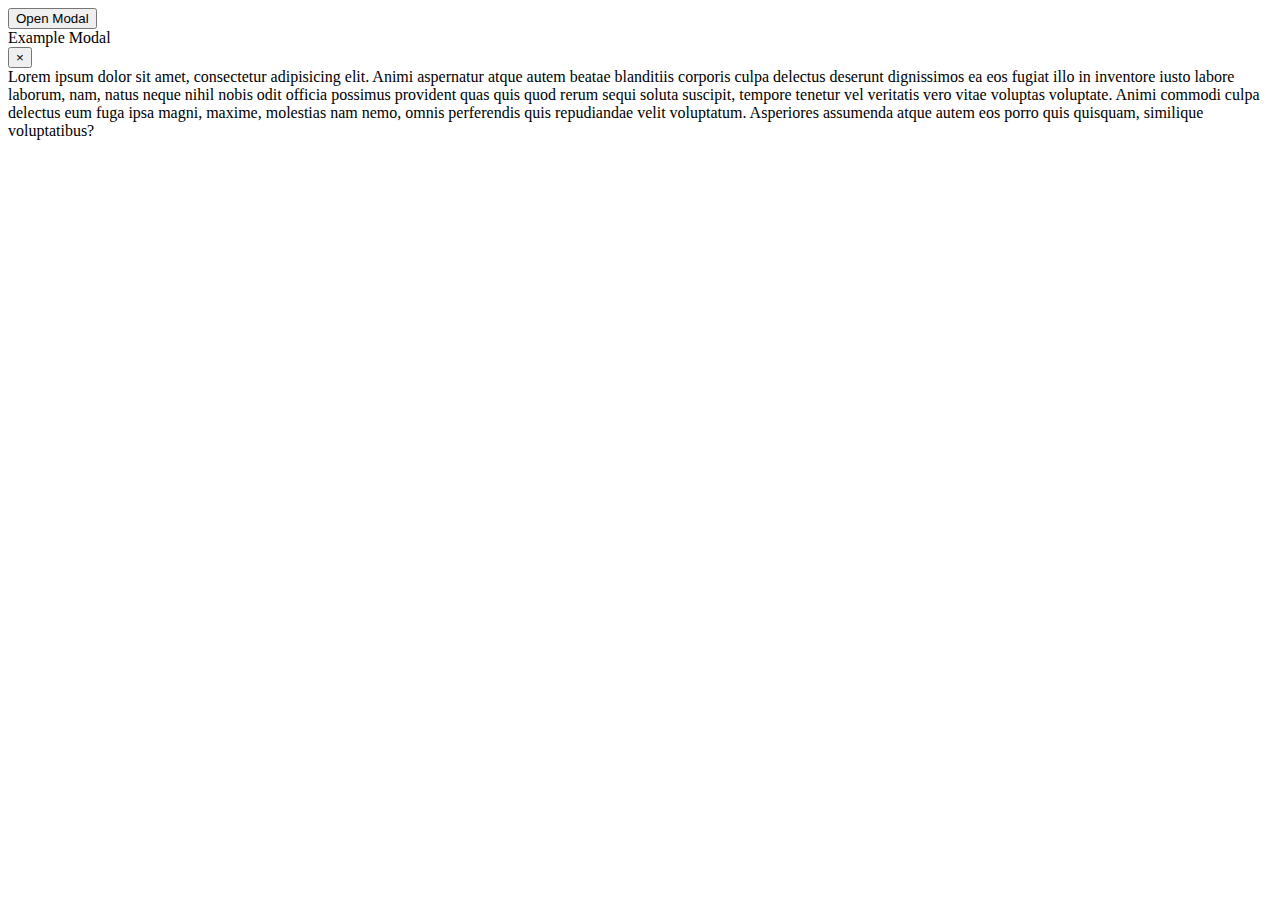
==== index.html @ 78d092b8 "A basic centered card to show in the center and overlay to use as background" ====
<!doctype html>
<html lang="en">
<head>
    <meta charset="UTF-8">
    <meta name="viewport"
          content="width=device-width, user-scalable=no, initial-scale=1.0, maximum-scale=1.0, minimum-scale=1.0">
    <meta http-equiv="X-UA-Compatible" content="ie=edge">
    <title>Modals</title>
</head>
<body>
<button data-modal-target="#modal">Open Modal</button>
<div class="modal" id="modal">
    <div class="modal-header">
        <div class="title">Example Modal</div>
        <button data-close-button class="close-button">&times;</button>
    </div>
    <div class="modal-body">Lorem ipsum dolor sit amet, consectetur adipisicing elit. Animi aspernatur atque autem beatae
        blanditiis corporis culpa delectus deserunt dignissimos ea eos fugiat illo in inventore iusto labore laborum,
        nam, natus neque nihil nobis odit officia possimus provident quas quis quod rerum sequi soluta suscipit, tempore
        tenetur vel veritatis vero vitae voluptas voluptate. Animi commodi culpa delectus eum fuga ipsa magni, maxime,
        molestias nam nemo, omnis perferendis quis repudiandae velit voluptatum. Asperiores assumenda atque autem eos
        porro quis quisquam, similique voluptatibus?
    </div>
</div>
<div id="overlay"></div>
</body>
</html>
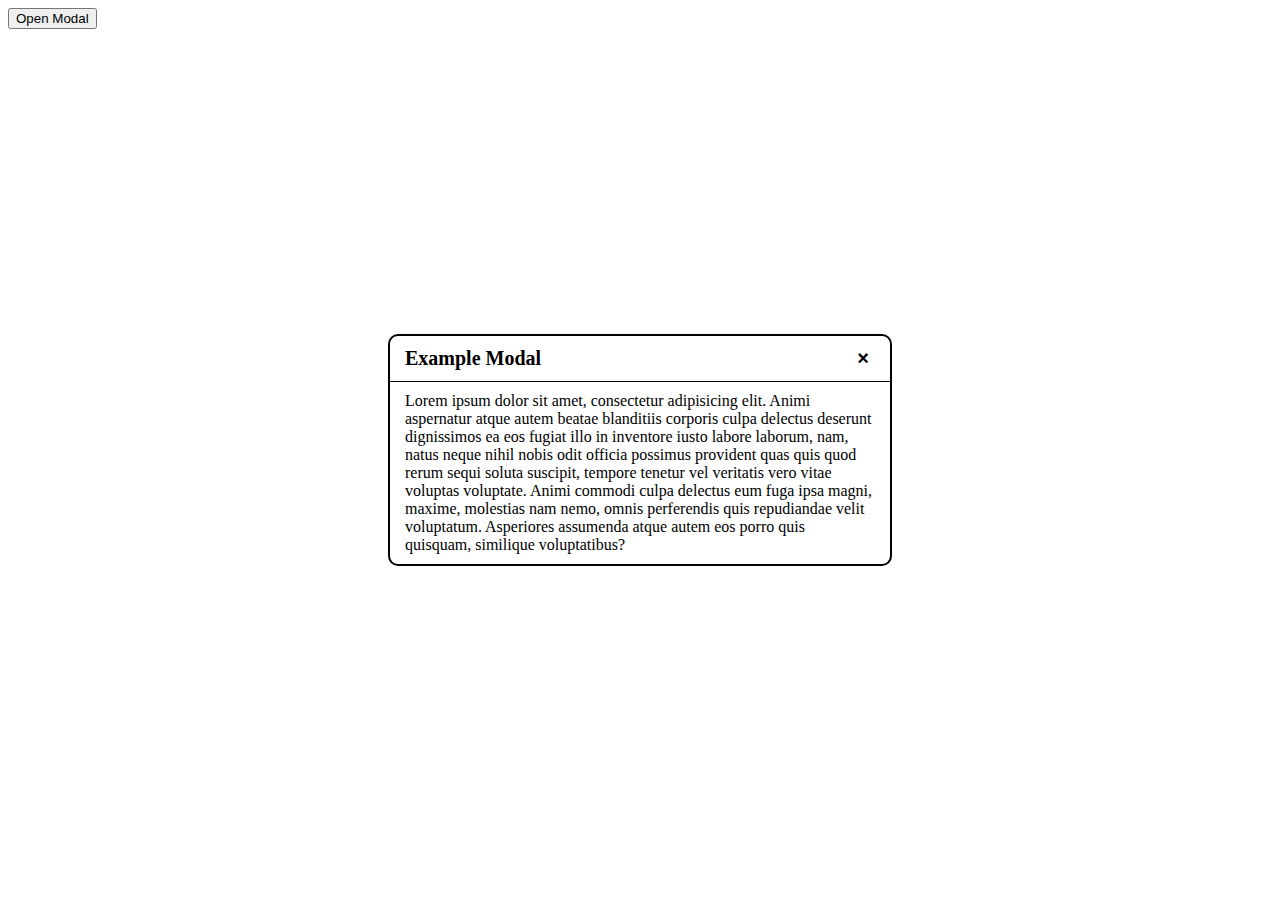
==== commit ddfa9d4d: "Add styles using css" ====
--- a/index.html
+++ b/index.html
@@ -5,6 +5,7 @@
     <meta name="viewport"
           content="width=device-width, user-scalable=no, initial-scale=1.0, maximum-scale=1.0, minimum-scale=1.0">
     <meta http-equiv="X-UA-Compatible" content="ie=edge">
+    <link rel="stylesheet" href="./style.css">
     <title>Modals</title>
 </head>
 <body>
--- a/style.css
+++ b/style.css
@@ -0,0 +1,53 @@
+.modal {
+    position: fixed;
+    top: 50%;
+    left: 50%;
+    transform: translate(-50%, -50%) scale(1);
+    transition: 200ms ease-in-out;
+    border: 2px solid black;
+    border-radius: 10px;
+    z-index: 10;
+    background-color: white;
+    width: 500px;
+    max-width: 80%;
+}
+.modal.active {
+    transform: translate(-50%, -50%) scale(1);
+}
+.modal-header {
+    padding: 10px 15px;
+    display: flex;
+    justify-content: space-between;
+    align-items: center;
+    border-bottom: 1px solid black;
+}
+.modal-header .title{
+    font-size: 1.25rem;
+    font-weight: bold;
+}
+.modal-header .close-button {
+    cursor: pointer;
+    border: none;
+    outline: none;
+    background: none;
+    font-size: 1.25rem;
+    font-weight: bold;
+}
+.modal-body {
+    padding: 10px 15px;
+}
+#overlay {
+    position: fixed;
+    opacity: 0;
+    transition: 200ms ease-in-out;
+    top: 0;
+    left: 0;
+    right: 0;
+    bottom: 0;
+    background-color: rgba(0, 0, 0, 0.5);
+    pointer-events: none;
+}
+#overlay.active {
+    opacity: 1;
+    pointer-events: all;
+}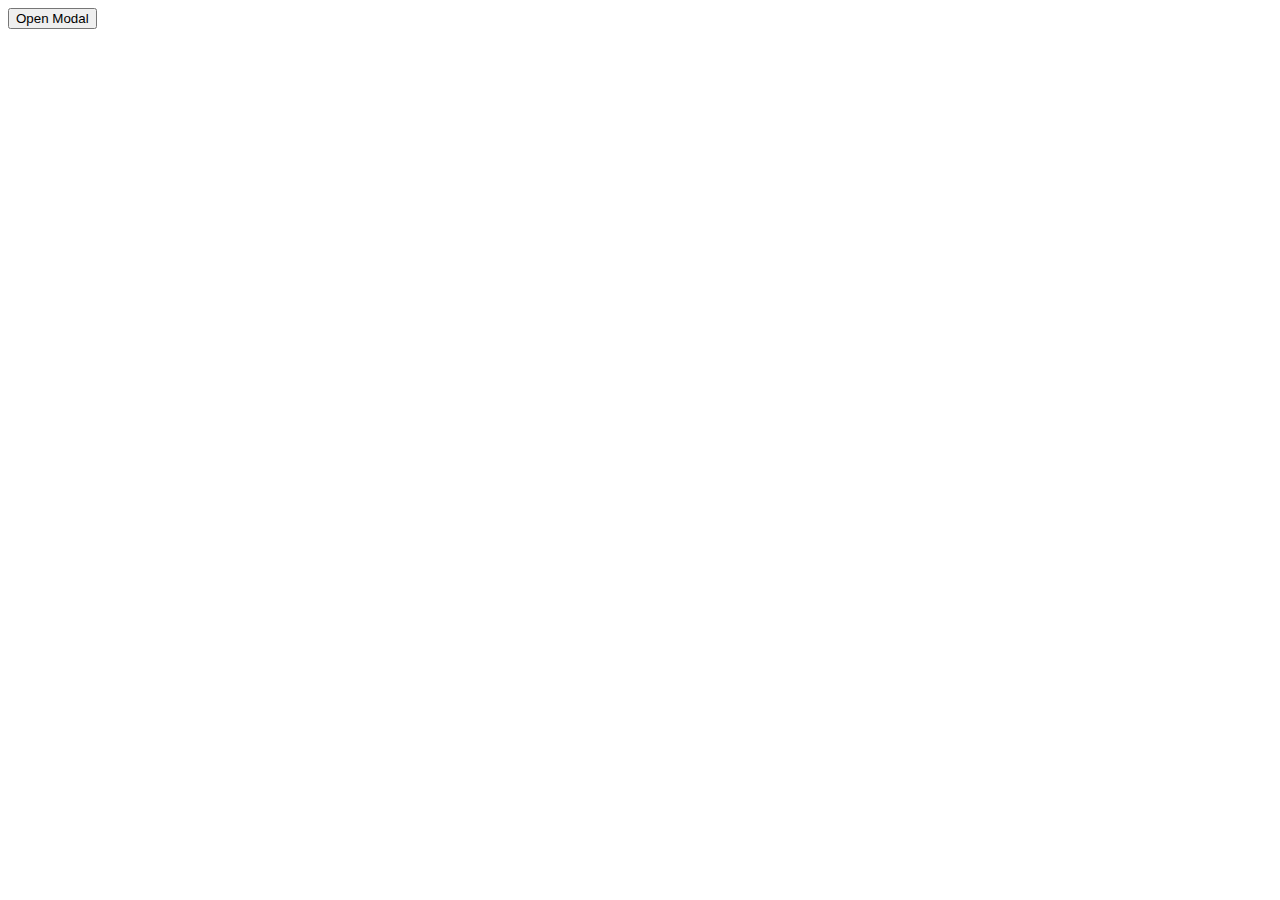
==== commit 39d0b663: "Modal complete" ====
--- a/index.html
+++ b/index.html
@@ -24,5 +24,6 @@
     </div>
 </div>
 <div id="overlay"></div>
+<script src="index.js"></script>
 </body>
 </html>--- a/style.css
+++ b/style.css
@@ -2,7 +2,7 @@
     position: fixed;
     top: 50%;
     left: 50%;
-    transform: translate(-50%, -50%) scale(1);
+    transform: translate(-50%, -50%) scale(0);
     transition: 200ms ease-in-out;
     border: 2px solid black;
     border-radius: 10px;
